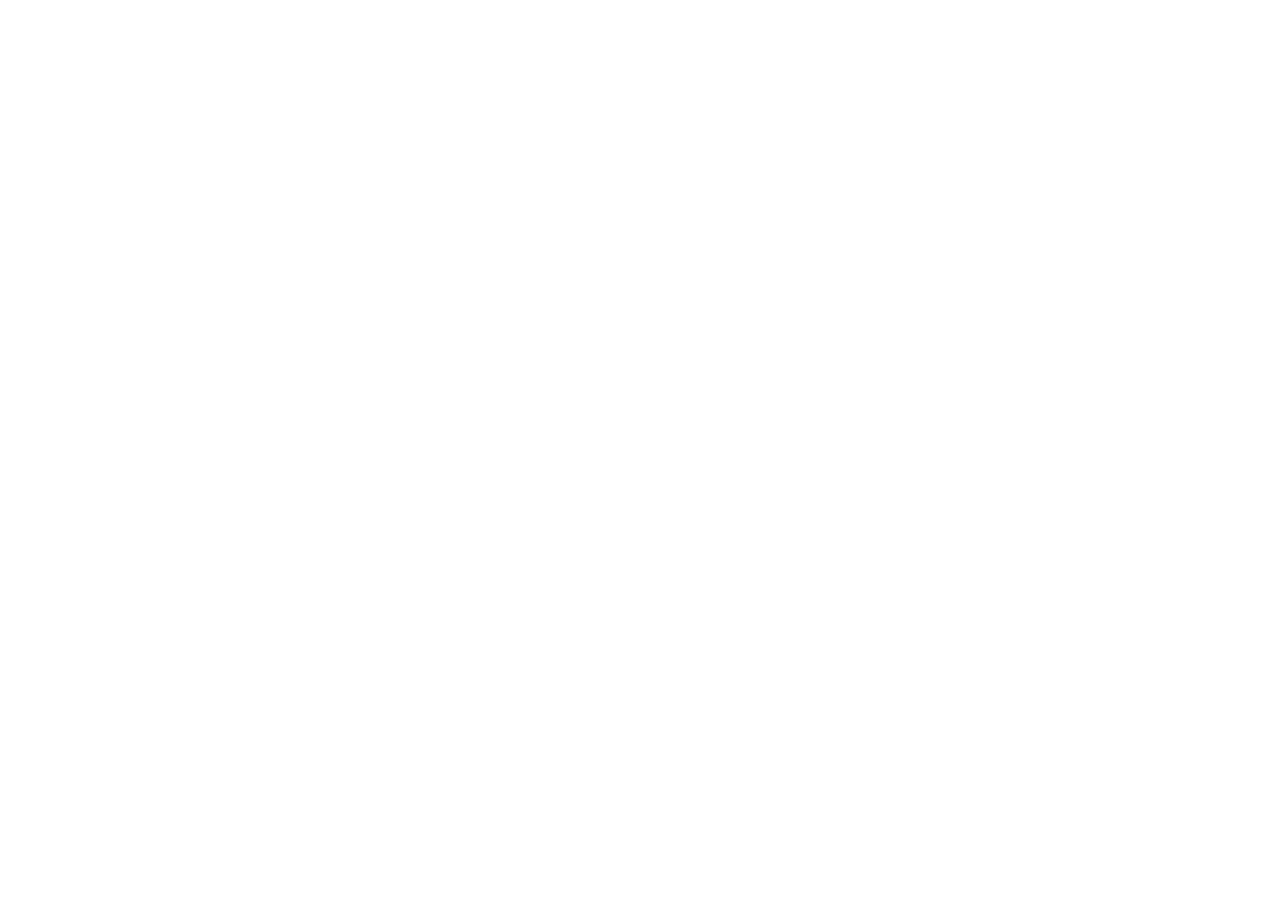
==== index.html @ 4ae5ad7f "addeda file" ====
<!DOCTYPE html>
<html>
<head>
    <meta charset="utf-8" />
    <meta http-equiv="X-UA-Compatible" content="IE=edge">
    <title>My Page</title>
    <meta name="viewport" content="width=device-width, initial-scale=1">
    
</head>
<body>
    
</body>
</html>
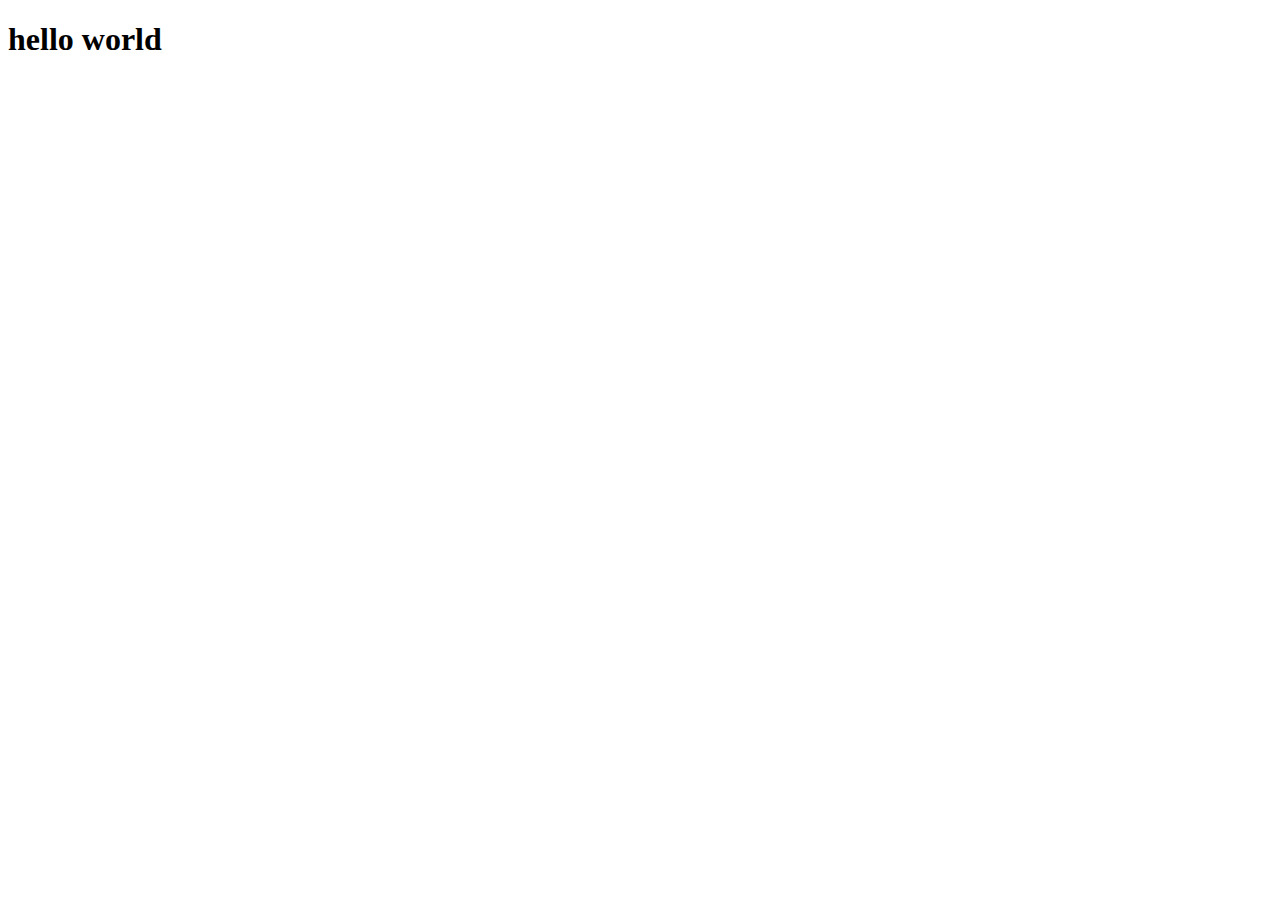
==== commit 5511b093: "hello world" ====
--- a/index.html
+++ b/index.html
@@ -8,6 +8,7 @@
     
 </head>
 <body>
+    <h1>hello world</h1>
     
 </body>
 </html>